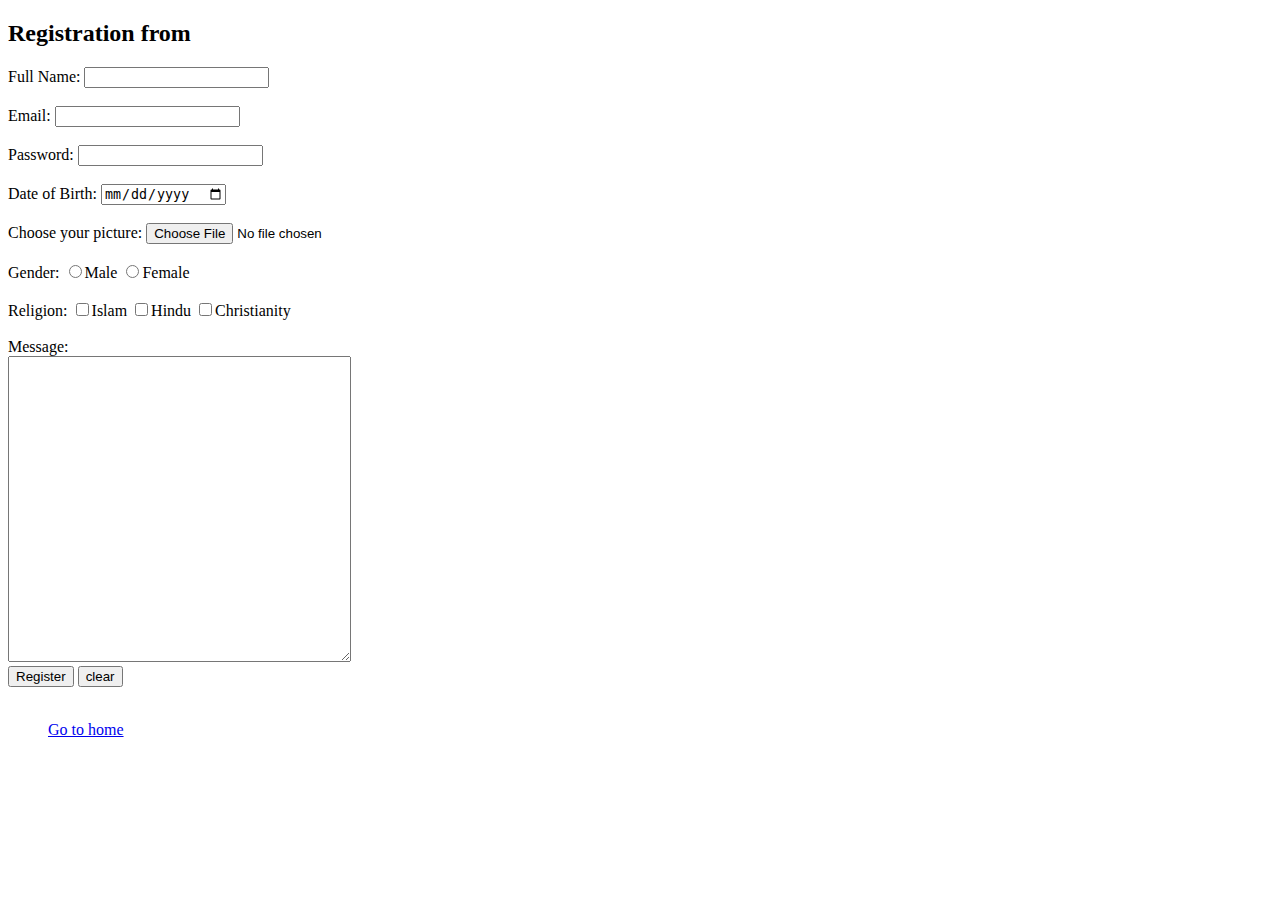
==== registration.html @ f2681a88 "added regi" ====
<!DOCTYPE html>
<html lang="en">
<head>
    <meta charset="UTF-8">
    <meta http-equiv="X-UA-Compatible" content="IE=edge">
    <meta name="viewport" content="width=device-width, initial-scale=1.0">
    <title>Registration form</title>
</head>
<body>
    <h2>Registration from<br></h2>
    <form>
        <div>
            <label for="fullname">Full Name: </label>
            <input type="text" name="fullname" id="fullname" required>
      
        </div>
    
        <div>
            <label for="email"><br>Email: </label>
            <input type="email" name="email" id="email">
        </div><br>
        
        <div>
            <label for   ="pass">Password: </label>
            <input type="password" name="pass" id="pass">
        </div><br>

        <div>
            <label for="dob">Date of Birth: </label>
            <input type="date" name="dob" id="dob">
        </div><br>

        <div>
            <label for="photo">Choose your picture: </label>
            <input type="file" name="photo" id="photo">
        </div><br>

        <div>
            <label for="gender">Gender: </label>
            <input type="radio" name="gender" id="gender" value="male">Male
            <input type="radio" name="gender" id="gender" value="female">Female
        </div><br>

        <div>
            <label for="religion">Religion: </label>    
            <input type="checkbox" name="religion" id="religion" value="Islam">Islam
            <input type="checkbox" name="religion" id="religion" value="Hindu">Hindu
            <input type="checkbox" name="religion" id="religion" value="christianity">Christianity
        </div><br>
        
        <div>
            <label type="message">Message: </label><br>
            <textarea cols="40" rows="20"></textarea>

        </div>

        <div>
            <input type="submit" value="Register">
            <input type="reset" value="clear">
        </div><br>

        <div>
            <a href="index.html"><ol>Go to home</ol></a>
        </div>

    </form>
</body>
</html>
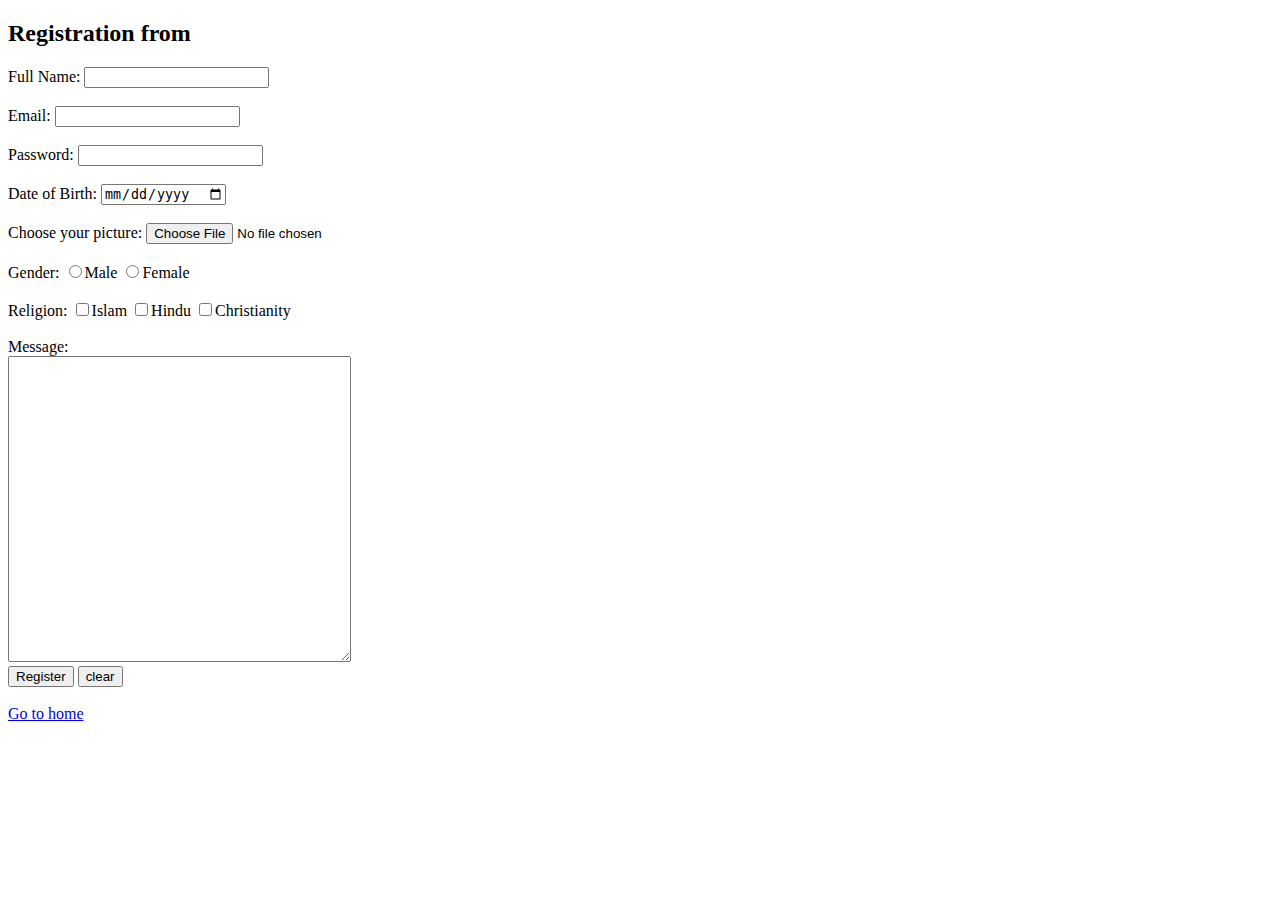
==== commit 9f7a2104: "added css" ====
--- a/registration.html
+++ b/registration.html
@@ -60,7 +60,7 @@
         </div><br>
 
         <div>
-            <a href="index.html"><ol>Go to home</ol></a>
+            <a href="index.html"><li>Go to home</li></a>
         </div>
 
     </form>
